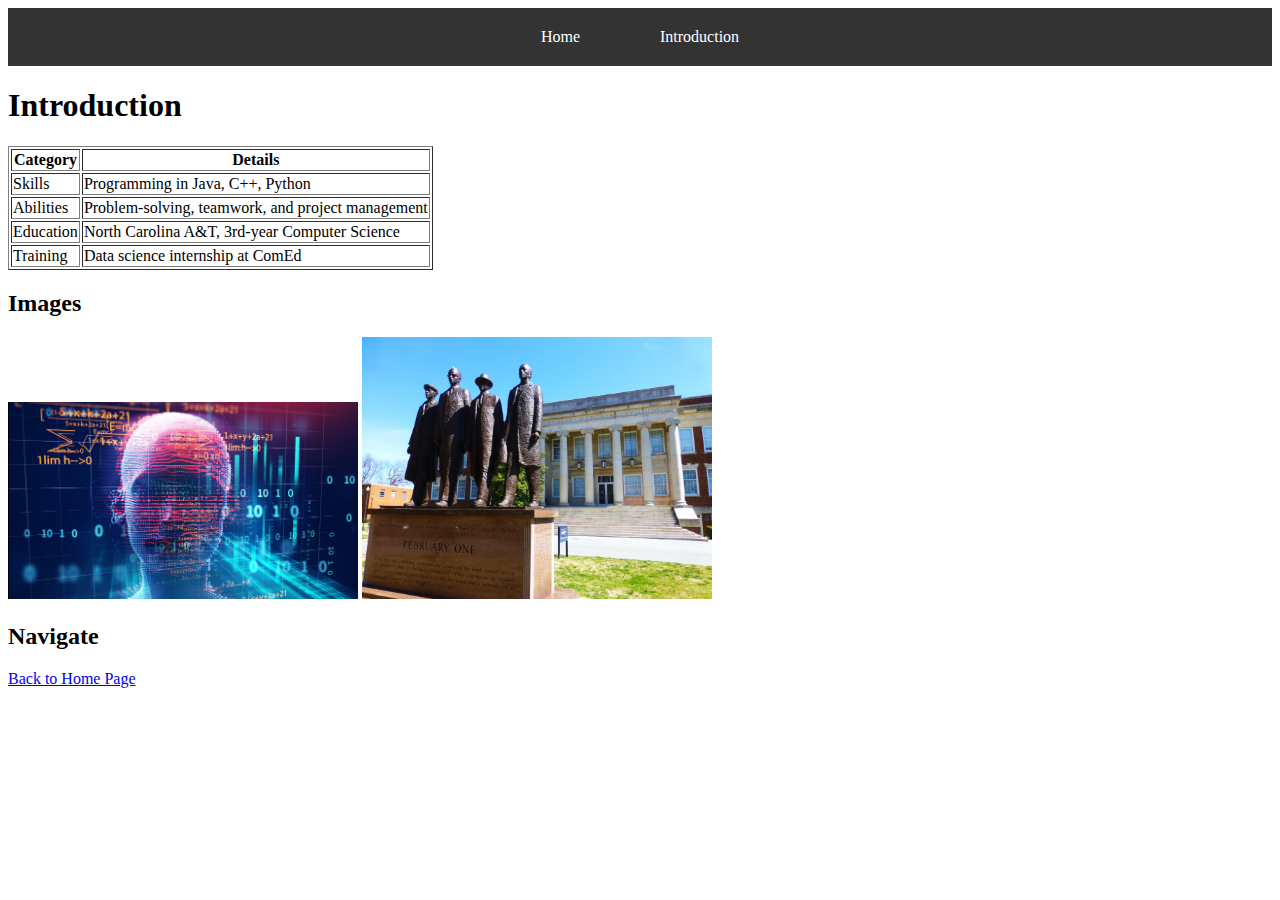
==== introduction.html @ 0e72a429 "Add files via upload" ====
<!DOCTYPE html>
<html lang="en">
<head>
    <meta charset="UTF-8">
    <meta name="viewport" content="width=device-width, initial-scale=1.0">
    <title>Introduction</title>
    <link rel="stylesheet" href="styles.css">

</head>
<body>
    <nav>
        <ul class="menu">
            <li><a href="index.html">Home</a></li>
            <li><a href="introduction.html">Introduction</a></li>
        </ul>
    </nav>

    <h1>Introduction</h1>

    <table border="1">
        <tr>
            <th>Category</th>
            <th>Details</th>
        </tr>
        <tr>
            <td>Skills</td>
            <td>Programming in Java, C++, Python</td>
        </tr>
        <tr>
            <td>Abilities</td>
            <td>Problem-solving, teamwork, and project management</td>
        </tr>
        <tr>
            <td>Education</td>
            <td>North Carolina A&T, 3rd-year Computer Science</td>
        </tr>
        <tr>
            <td>Training</td>
            <td>Data science internship at ComEd</td>
        </tr>
    </table>

    <h2>Images</h2>
    <img src="img/AI.png" alt="" width="350">
    <img src="img/statue.jpeg" alt="" width="350">
    
    <h2>Navigate</h2>
    <p><a href="index.html">Back to Home Page</a></p>
</body>
</html>
---- styles.css ----
/* Remove default list styles */
ul.menu {
    list-style-type: none;
    padding: 0;
    margin: 0;
    background-color: #333;
    overflow: hidden;
    display: flex; /* Horizontal menu */
    justify-content: center; /* Centers the menu items */
}

/* Style menu items */
ul.menu li {
    padding: 10px 20px;
}

/* Style links */
ul.menu li a {
    text-decoration: none;
    color: white;
    padding: 10px 20px;
    display: block;
    transition: background-color 0.3s ease;
}

/* Change background color on hover */
ul.menu li a:hover {
    background-color: #555;
    border-radius: 5px; /* Optional: makes hover effect smoother */
}
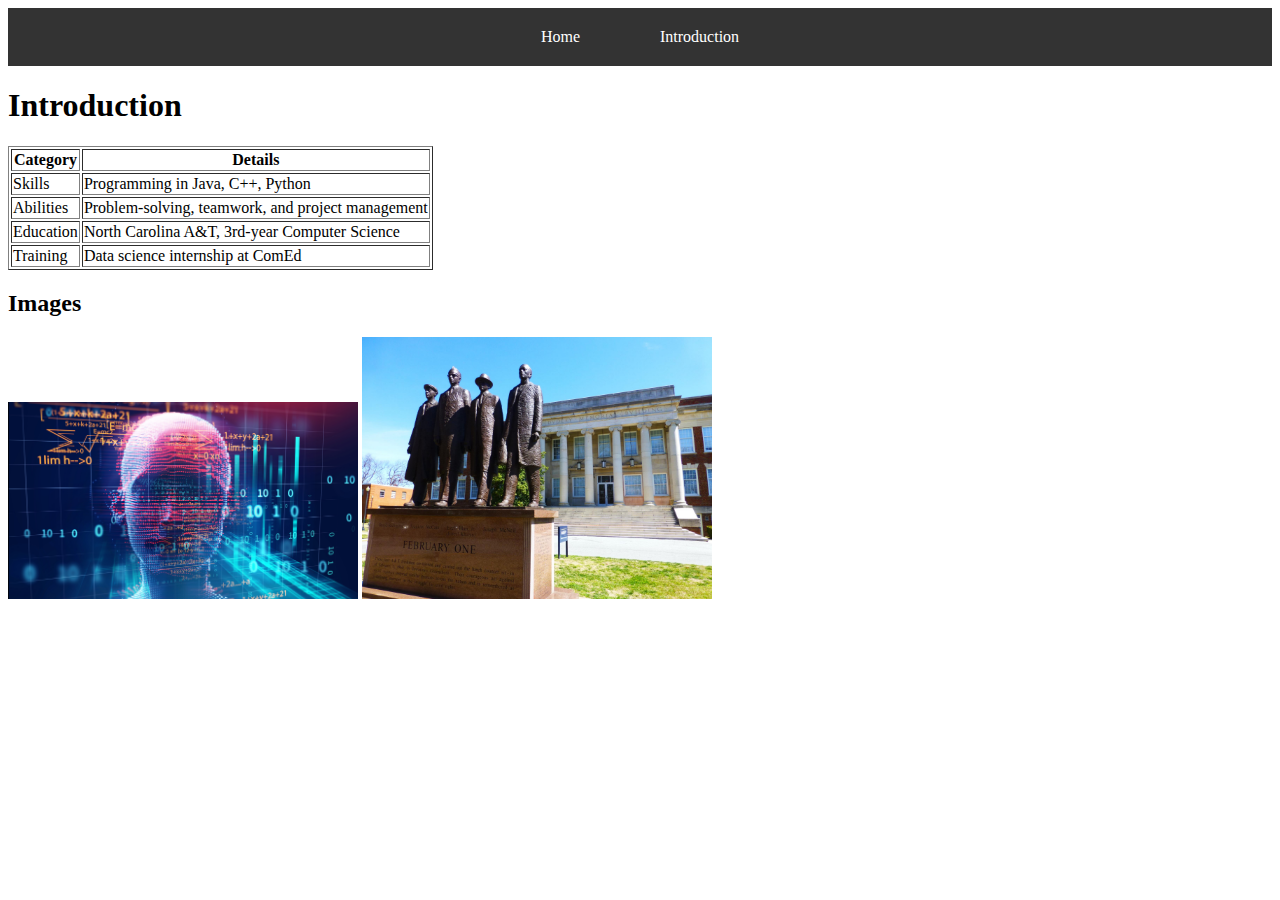
==== commit b67d22f8: "Add files via upload" ====
--- a/introduction.html
+++ b/introduction.html
@@ -43,8 +43,5 @@
     <h2>Images</h2>
     <img src="img/AI.png" alt="" width="350">
     <img src="img/statue.jpeg" alt="" width="350">
-    
-    <h2>Navigate</h2>
-    <p><a href="index.html">Back to Home Page</a></p>
 </body>
 </html>
